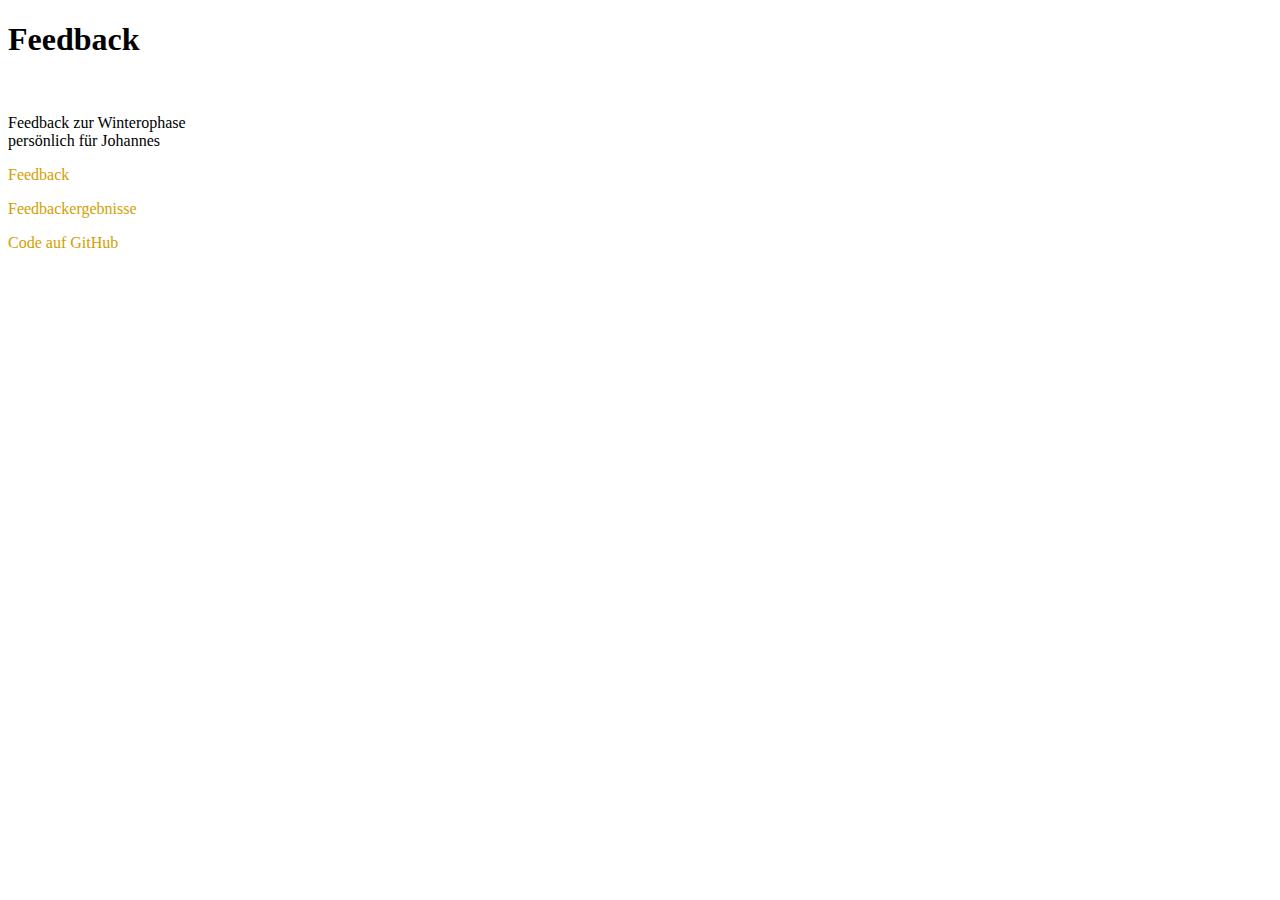
==== index.html @ ca72543f "initial commit" ====
<!DOCTYPE html>
<html>
<head>
  <meta charset="utf-8" />
  <meta name="viewport" content="initial-scale=1, maximum-scale=1, user-scalable=no" />

  <title>Angular Material Testapp</title>

  <link rel="stylesheet" href="/bower_components/angular-material/angular-material.css" />
  <link rel="stylesheet" href="/bower_components/angular-rateit/dist/ng-rateit.css" />
  <link href="https://fonts.googleapis.com/icon?family=Material+Icons" rel="stylesheet" />
  <link rel="stylesheet" href="style.css" />
</head>

<body ng-app="feedback" layout="column">
  <div layout="row" flex>
    <md-sidenav layout="column" class="md-sidenav-left md-whiteframe-z2" md-component-id="left" md-is-locked-open="$mdMedia('gt-sm')">
      <md-toolbar>
        <h1 class="md-toolbar-tools">Feedback</h1>
      </md-toolbar>
      <md-content layout-padding flex class="bg-white padding-1 nav">
        <p>
          Feedback zur Winterophase<br />
          persönlich für Johannes
        </p>
        <p><a href="#/">Feedback</a></p>
        <p><a href="#/admin">Feedbackergebnisse</a></p>
        <p><a href="https://github.com/jlauinger/feedbackapp" target="_blank">Code auf GitHub</a></p>
      </md-content>
    </md-sidenav>
    <div layout="column" flex id="content">
      <md-content layout="column" flex class="md-padding">
        <div ng-view></div>
      </md-content>
    </div>
  </div>

  <script src="/bower_components/angular/angular.min.js"></script>
  <script src="/bower_components/angular-route/angular-route.min.js"></script>
  <script src="/bower_components/angular-aria/angular-aria.min.js"></script>
  <script src="/bower_components/angular-animate/angular-animate.min.js"></script>
  <script src="/bower_components/angular-material/angular-material.min.js"></script>
  <script src="/bower_components/angular-rateit/dist/ng-rateit.min.js"></script>
  <script src="app.js"></script>
  <script src="controllers.js"></script>

</body>
</html>
---- style.css ----
.bg-white { background-color: white; }

.padding-1 { padding: 1rem; }

.nav a {
  text-decoration: none;
  color: #d29e00;
}
.nav a:hover {
  text-decoration: underline;
}

.ngrateit {
  padding: 1rem 0;
}
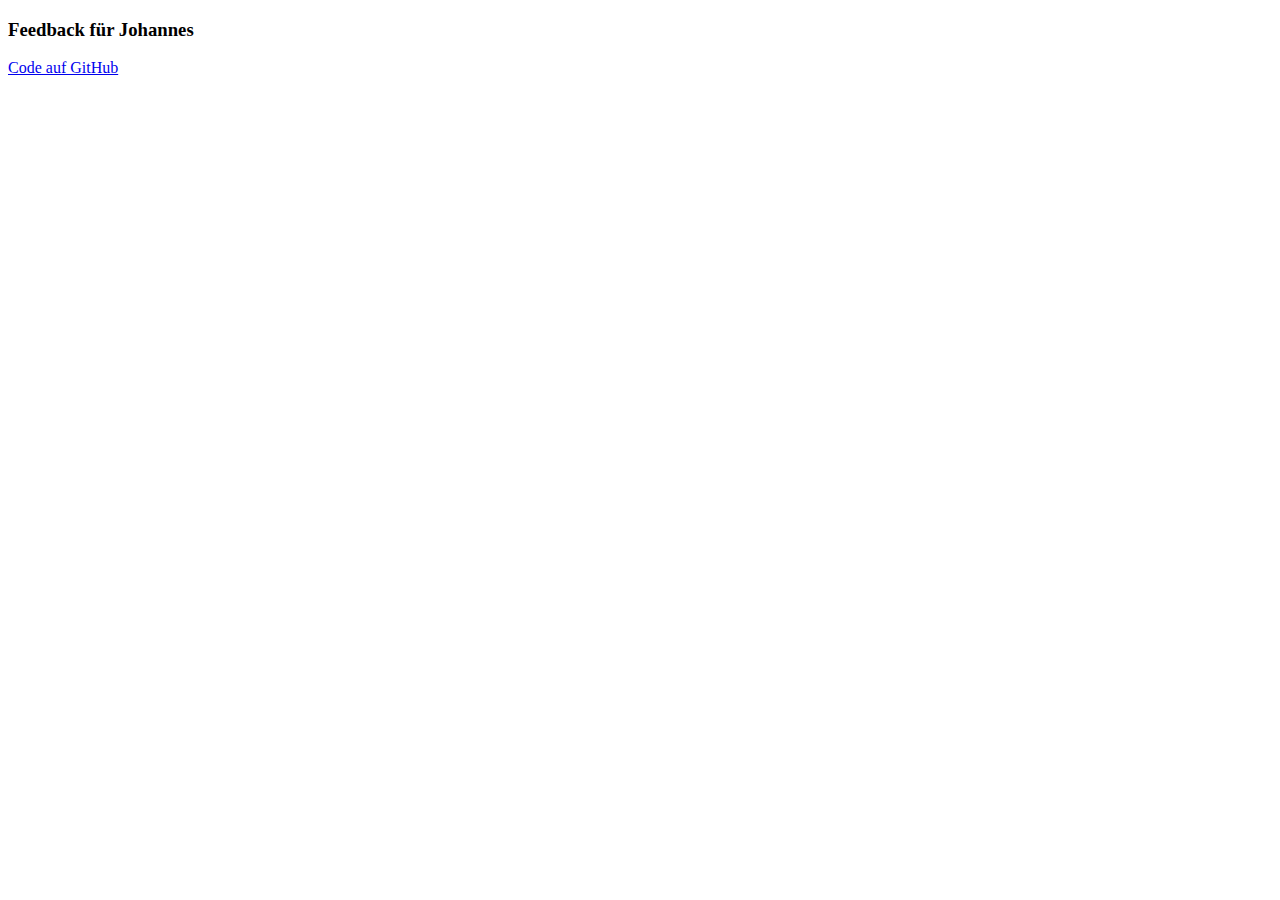
==== commit c90a2a83: "finishes send feedback intent" ====
--- a/index.html
+++ b/index.html
@@ -6,43 +6,35 @@
 
   <title>Angular Material Testapp</title>
 
-  <link rel="stylesheet" href="/bower_components/angular-material/angular-material.css" />
-  <link rel="stylesheet" href="/bower_components/angular-rateit/dist/ng-rateit.css" />
+  <link rel="stylesheet" href="bower_components/angular-material/angular-material.css" />
+  <link rel="stylesheet" href="bower_components/angular-rateit/dist/ng-rateit.css" />
   <link href="https://fonts.googleapis.com/icon?family=Material+Icons" rel="stylesheet" />
-  <link rel="stylesheet" href="style.css" />
+  <link rel="stylesheet" href="app/style.css" />
 </head>
 
 <body ng-app="feedback" layout="column">
-  <div layout="row" flex>
-    <md-sidenav layout="column" class="md-sidenav-left md-whiteframe-z2" md-component-id="left" md-is-locked-open="$mdMedia('gt-sm')">
-      <md-toolbar>
-        <h1 class="md-toolbar-tools">Feedback</h1>
-      </md-toolbar>
-      <md-content layout-padding flex class="bg-white padding-1 nav">
-        <p>
-          Feedback zur Winterophase<br />
-          persönlich für Johannes
-        </p>
-        <p><a href="#/">Feedback</a></p>
-        <p><a href="#/admin">Feedbackergebnisse</a></p>
-        <p><a href="https://github.com/jlauinger/feedbackapp" target="_blank">Code auf GitHub</a></p>
-      </md-content>
-    </md-sidenav>
-    <div layout="column" flex id="content">
-      <md-content layout="column" flex class="md-padding">
-        <div ng-view></div>
-      </md-content>
-    </div>
+    <md-toolbar md-scroll-shrink ng-if="true">
+      <div class="md-toolbar-tools">
+        <h3>Feedback für Johannes</h3>
+        <span flex></span>
+        <span class="links" hide-sm>
+          <a href="https://github.com/jlauinger/feedbackapp" target="_blank">Code auf GitHub</a>
+        </span>
+      </div>
+    </md-toolbar>
+    <md-content layout="column" flex class="md-padding bg-gray">
+      <div ng-view></div>
+    </md-content>
   </div>
 
-  <script src="/bower_components/angular/angular.min.js"></script>
-  <script src="/bower_components/angular-route/angular-route.min.js"></script>
-  <script src="/bower_components/angular-aria/angular-aria.min.js"></script>
-  <script src="/bower_components/angular-animate/angular-animate.min.js"></script>
-  <script src="/bower_components/angular-material/angular-material.min.js"></script>
-  <script src="/bower_components/angular-rateit/dist/ng-rateit.min.js"></script>
-  <script src="app.js"></script>
-  <script src="controllers.js"></script>
+  <script src="bower_components/angular/angular.min.js"></script>
+  <script src="bower_components/angular-route/angular-route.min.js"></script>
+  <script src="bower_components/angular-aria/angular-aria.min.js"></script>
+  <script src="bower_components/angular-animate/angular-animate.min.js"></script>
+  <script src="bower_components/angular-material/angular-material.min.js"></script>
+  <script src="bower_components/angular-rateit/dist/ng-rateit.min.js"></script>
+  <script src="app/app.js"></script>
+  <script src="app/controllers.js"></script>
 
 </body>
 </html>
--- a/app/style.css
+++ b/app/style.css
@@ -0,0 +1,20 @@
+.bg-white { background-color: white; }
+.bg-gray { background-color: #f6f6f6; }
+
+.padding-1 { padding: 1rem; }
+
+.nav a {
+  text-decoration: none;
+  color: #d29e00;
+}
+.nav a:hover {
+  text-decoration: underline;
+}
+
+.ngrateit {
+  padding: 1rem 0;
+}
+
+md-toolbar .links {
+  font-size: 12pt;
+}
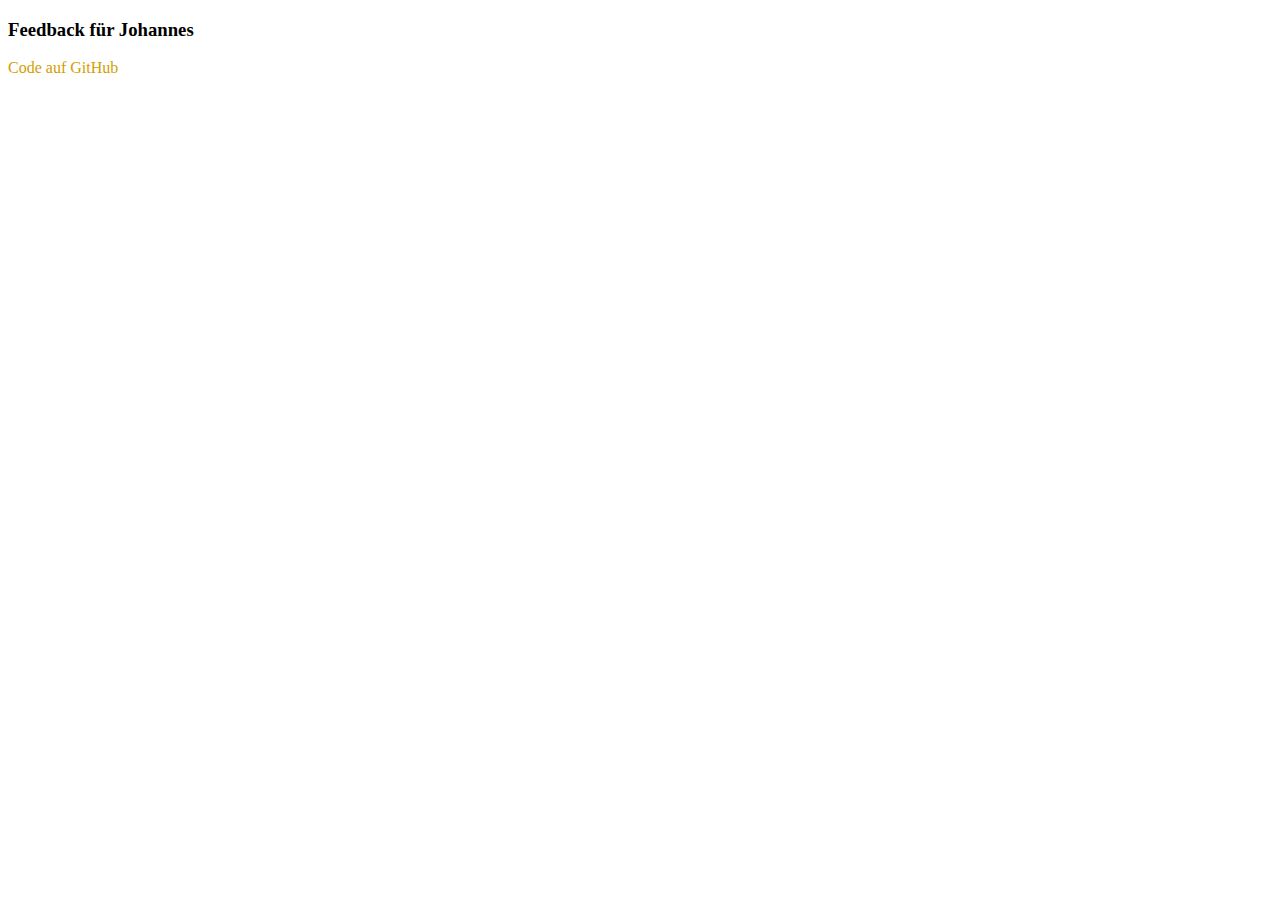
==== commit f4f42ad9: "adds login mechanisms" ====
--- a/index.html
+++ b/index.html
@@ -34,7 +34,9 @@
   <script src="bower_components/angular-material/angular-material.min.js"></script>
   <script src="bower_components/angular-rateit/dist/ng-rateit.min.js"></script>
   <script src="app/app.js"></script>
-  <script src="app/controllers.js"></script>
+  <script src="app/feedback.js"></script>
+  <script src="app/login.js"></script>
+  <script src="app/admin.js"></script>
 
 </body>
 </html>
--- a/app/style.css
+++ b/app/style.css
@@ -3,11 +3,13 @@
 
 .padding-1 { padding: 1rem; }
 
-.nav a {
+.margin-top-2 { margin-top: 2rem; }
+
+a {
   text-decoration: none;
   color: #d29e00;
 }
-.nav a:hover {
+a:hover {
   text-decoration: underline;
 }
 
